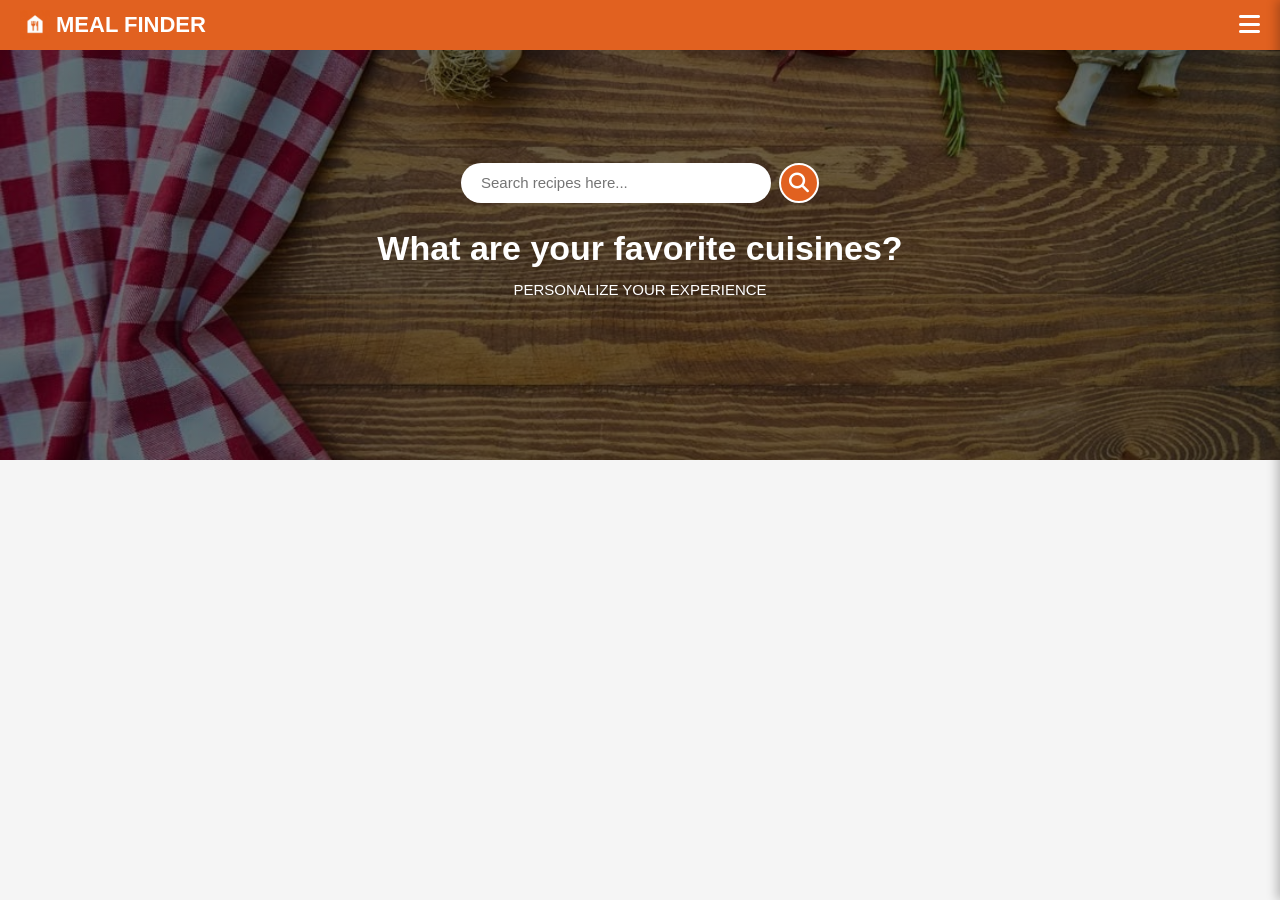
==== descpage.html @ 1c9e3e6f "second webpage started" ====
<!DOCTYPE html>
<html lang="en">

<head>

    <meta charset="UTF-8">

    <meta name="viewport" content="width=device-width, initial-scale=1.0">

    <title>Meal Finder</title>
    <link
        href="https://cdn.jsdelivr.net/npm/bootstrap@5.3.3/dist/css/bootstrap.min.css"
        rel="stylesheet"
    >
    <link
        rel="stylesheet"
        href="https://cdnjs.cloudflare.com/ajax/libs/font-awesome/6.5.2/css/all.min.css"
    >
    <link rel="stylesheet" href="style.css">

</head>


<body>


    <!--  NAVBAR -->

    <nav>

        <div class="logo">

            <img src="icon.jpeg" alt="logo">

            <h1>MEAL FINDER</h1>

        </div>


        <button id="menuButton">

            <i class="fa-solid fa-bars"></i>

        </button>

    </nav>



    <!--  SIDE MENU  -->

    <div id="sideMenu">

        <div class="menu-header">
            <button id="closeButton">
                <i class="fa-solid fa-circle-xmark"></i>
            </button>
        </div>


        <div id="categoryList">

            <!-- API categories will come here -->

        </div>


    </div>



    <!--  HERO  -->

    <section class="hero">


        <div class="hero-content">

            <div class="search-box">
                <input type="text" id="searchInput" placeholder="Search recipes here...">
                <button id="searchButton">
                    <i class="fa-solid fa-magnifying-glass"></i>
                </button>
            </div>

            <h2>
                What are your favorite cuisines?
            </h2>

            <p>
                PERSONALIZE YOUR EXPERIENCE
            </p>

        </div>

    </section>



    <!--  SEARCH RESULTS  -->

<section class="meals" id="mealsSection">

    <div class="container-fluid">
        <h2 id="searchTitle">MEALS</h2>
        <div class="orange-line"></div>
        <div class="row" id="mealCards"></div>
    </div>

</section>






    <!-- Bootstrap JS -->

    <script
        src="https://cdn.jsdelivr.net/npm/bootstrap@5.3.3/dist/js/bootstrap.bundle.min.js">
    </script>


    <!-- JavaScript -->

    <script src="desc.js"></script>


</body>

</html>
---- style.css ----
/*  GENERAL  */

* {

    margin: 0;

    padding: 0;

    box-sizing: border-box;

}


body {

    font-family: Arial, Helvetica, sans-serif;

    background-color: #f5f5f5;

}



/*  NAVBAR  */

nav {

    height: 50px;

    background-color: #E16120;

    display: flex;

    justify-content: space-between;

    align-items: center;

    padding: 0 20px;

}


.logo {

    display: flex;

    align-items: center;

}


.logo img {

    width: 30px;

    height: 30px;

    object-fit: cover;

    margin-right: 6px;

}


.logo h1 {

    color: white;

    font-size: 22px;

    margin: 0;

    font-weight: bold;

}


#menuButton {

    border: none;

    background-color: transparent;

    color: white;

    font-size: 24px;

    cursor: pointer;

}



/*  SIDE MENU  */

#sideMenu {

    position: fixed;

    top: 0;

    right: -290px;

    width: 290px;

    height: 100vh;

    background-color: white;

    z-index: 9999;

    box-shadow: -3px 0 10px rgba(0, 0, 0, 0.25);

    transition: right 0.3s ease;

    overflow-y: auto;

}



/* OPEN MENU */

#sideMenu.active {

    right: 0;

}



/*  MENU HEADER  */

.menu-header {

    height: 60px;

    display: flex;

    justify-content: flex-end;

    align-items: center;

    padding-right: 15px;

}


#closeButton {

    border: none;

    background: none;

    color: #E16120;

    font-size: 20px;

    cursor: pointer;

}



/*  CATEGORY MENU  */

.category-item {

    height: 39px;

    padding: 10px 20px;

    border-bottom: 1px solid #eeeeee;

    color: #444;

    font-size: 14px;

    cursor: pointer;

}

.category-item a{
    text-decoration: none;
}


.category-item a:hover {

    color: #E16120;

    background-color: #f7f7f7;
}



/* HERO  */

.hero {

    height: 410px;

    background-image:

        linear-gradient(
            rgba(0, 0, 0, 0.55),
            rgba(0, 0, 0, 0.55)
        ),

        url("banner.jpeg");

    background-size: cover;

    background-position: center;

    display: flex;

    justify-content: center;

    align-items: center;

    text-align: center;

}


.hero-content {

    width: 100%;

    margin-top: -30px;

}



/*  SEARCH */

.search-box {

    display: flex;

    justify-content: center;

    align-items: center;

    gap: 8px;

}


#searchInput {

    width: 310px;

    height: 40px;

    border: none;

    outline: none;

    border-radius: 30px;

    padding: 0 20px;

    font-size: 15px;

}


#searchButton {

    width: 40px;

    height: 40px;

    border-radius: 50%;

    border: 2px solid white;

    background-color: #E16120;

    color: white;

    font-size: 20px;

    cursor: pointer;

}


#searchButton:hover {

    background-color: #c84d10;

}



/*  HERO TEXT  */

.hero-content h2 {

    color: white;

    font-size: 34px;

    margin-top: 25px;

    margin-bottom: 10px;

    font-weight: bold;

}


.hero-content p {

    color: white;

    font-size: 15px;

}



/*  CATEGORIES  */

.categories {

    padding: 70px 20px;

    background-color: #f5f5f5;

}


.categories h2 {

    color: #111;

    font-size: 27px;

    letter-spacing: 3px;

    margin-bottom: 10px;

}


.orange-line {

    width: 80px;

    height: 4px;

    background-color: #E16120;

    margin-bottom: 25px;

}



/*  CATEGORY CARD  */

.category-card {

    background-color: white;

    position: relative;

    border: 1px solid #eeeeee;

    overflow: hidden;

    cursor: pointer;

    transition: 0.2s;

}


.category-card:hover {

    transform: translateY(-3px);

    box-shadow: 0 3px 10px rgba(0, 0, 0, 0.15);

}


.category-card img {

    width: 100%;

    height: 150px;

    object-fit: contain;

    display: block;

}


/* ORANGE CATEGORY LABEL */

.category-name {

    position: absolute;

    top: 6px;

    right: 5px;

    background-color: #E16120;

    color: white;

    font-size: 10px;

    padding: 3px 6px;

    font-weight: bold;

}

/*  MEALS  */

.meals {
    display: none;
    padding: 30px 10px;
    background-color: white;
}

.meals.show {
    display: block;
}

.meals h2 {
    color: #111;
    font-size: 14px;
    letter-spacing: 2px;
    margin-bottom: 5px;
}


/*  MEAL CARD  */

.meal-card {
    background-color: white;
    border: 1px solid #eeeeee;
    overflow: hidden;
    cursor: pointer;
    position: relative;
    height: 100%;
}
#mealCards{
    display: grid;
    grid-template-columns: repeat(5,1fr);
}
.mealAll{
    margin:5px ;
}

#searchTitle{
    font-size: 30px;
}
.meal-card img {
    width: 100%;
    height: 130px;
    object-fit: cover;
    display: block;
}

.meal-info {
    padding: 6px 8px 8px;
}

.meal-info h3 {
    font-size: 13px;
    margin: 3px 0;
    color: #222;
    font-weight: bold;
}

.meal-info p {
    font-size: 10px;
    color: #777;
    margin: 0;
}

.meal-category {
    position: absolute;
    top: 6px;
    right: 5px;
    background-color:white;
    color: #E16120;
    font-size: 7px;
    padding: 2px 5px;
    font-weight: bold;
    border-radius: 10px;
    font-size: 10px;
}
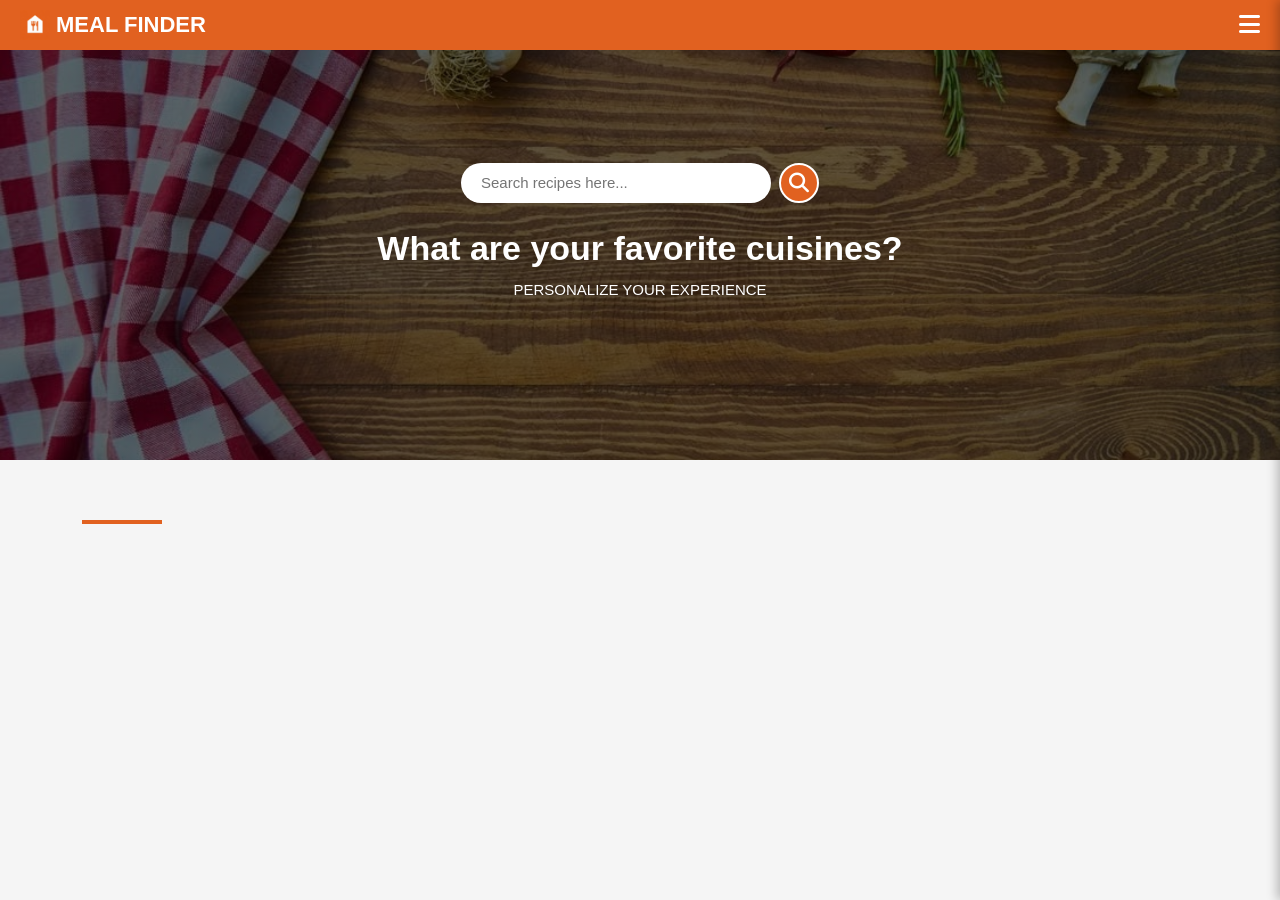
==== commit 67e7cc21: "Related Meals are showing based on category names" ====
--- a/descpage.html
+++ b/descpage.html
@@ -8,41 +8,26 @@
     <meta name="viewport" content="width=device-width, initial-scale=1.0">
 
     <title>Meal Finder</title>
-    <link
-        href="https://cdn.jsdelivr.net/npm/bootstrap@5.3.3/dist/css/bootstrap.min.css"
-        rel="stylesheet"
-    >
-    <link
-        rel="stylesheet"
-        href="https://cdnjs.cloudflare.com/ajax/libs/font-awesome/6.5.2/css/all.min.css"
-    >
+    <link href="https://cdn.jsdelivr.net/npm/bootstrap@5.3.3/dist/css/bootstrap.min.css" rel="stylesheet">
+    <link rel="stylesheet" href="https://cdnjs.cloudflare.com/ajax/libs/font-awesome/6.5.2/css/all.min.css">
     <link rel="stylesheet" href="style.css">
 
 </head>
 
 
 <body>
-
-
     <!--  NAVBAR -->
 
     <nav>
-
         <div class="logo">
-
             <img src="icon.jpeg" alt="logo">
-
             <h1>MEAL FINDER</h1>
-
         </div>
 
 
         <button id="menuButton">
-
             <i class="fa-solid fa-bars"></i>
-
         </button>
-
     </nav>
 
 
@@ -97,13 +82,12 @@
 
 
 
-    <!--  SEARCH RESULTS  -->
+<section class="category-section">
 
-<section class="meals" id="mealsSection">
-
-    <div class="container-fluid">
-        <h2 id="searchTitle">MEALS</h2>
+    <div class="container">
+        <h2 id="categoryTitle"></h2>
         <div class="orange-line"></div>
+        <p id="categoryDescription"></p>
         <div class="row" id="mealCards"></div>
     </div>
 
--- a/style.css
+++ b/style.css
@@ -203,8 +203,8 @@
     background-image:
 
         linear-gradient(
-            rgba(0, 0, 0, 0.55),
-            rgba(0, 0, 0, 0.55)
+            rgba(0, 0, 0, 0.6),
+            rgba(0, 0, 0, 0.6)
         ),
 
         url("banner.jpeg");
@@ -505,3 +505,68 @@
 
 
 
+
+
+/* descpage PAGE */
+
+.category-section {
+    padding: 50px 20px;
+    background-color: #f5f5f5;
+}
+
+.category-section h2 {
+    color: #111;
+    font-size: 30px;
+    letter-spacing: 2px;
+    margin-bottom: 10px;
+}
+
+#categoryDescription {
+    font-size: 15px;
+    line-height: 1.7;
+    color: #555;
+    margin-bottom: 30px;
+}
+
+
+/* CATEGORY PAGE MEAL CARDS */
+
+.category-section #mealCards {
+    display: grid;
+    grid-template-columns: repeat(5, 1fr);
+    gap: 15px;
+}
+
+.category-section #mealCards > div {
+    width: 100%;
+}
+
+.category-section .meal-card {
+    background-color: white;
+    border: 1px solid #eeeeee;
+    overflow: hidden;
+}
+
+.category-section .meal-card img {
+    width: 100%;
+    height: 150px;
+    object-fit: cover;
+}
+
+.category-section .card-body {
+    padding: 10px;
+}
+
+.category-section .card-title {
+    font-size: 14px;
+    font-weight: bold;
+    margin: 0;
+}
+
+
+
+
+
+
+
+
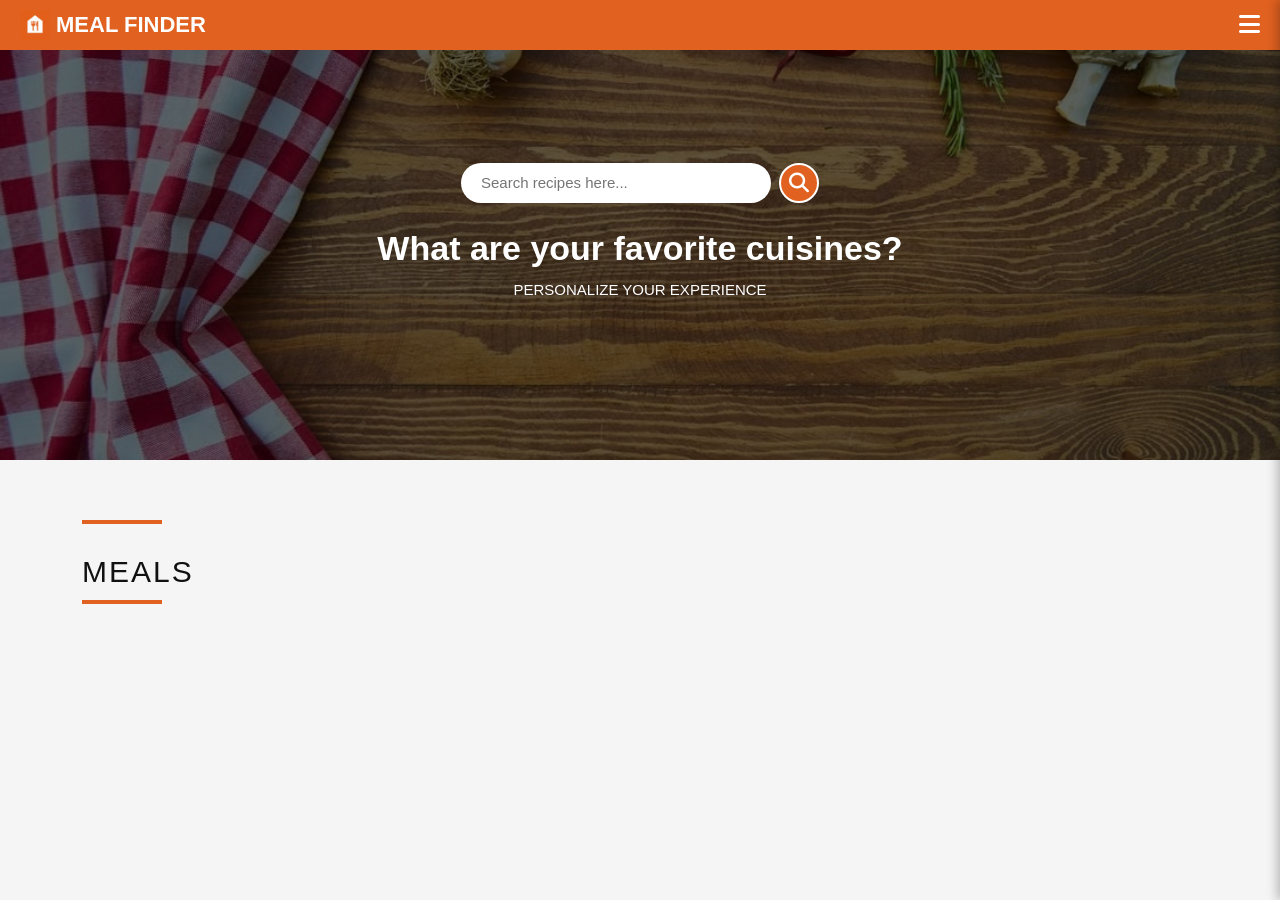
==== commit 74ec1937: "Related meals apearing by clicking category cards" ====
--- a/descpage.html
+++ b/descpage.html
@@ -88,6 +88,8 @@
         <h2 id="categoryTitle"></h2>
         <div class="orange-line"></div>
         <p id="categoryDescription"></p>
+        <h2 id="searchTitle">MEALS</h2>
+        <div class="orange-line"></div>
         <div class="row" id="mealCards"></div>
     </div>
 
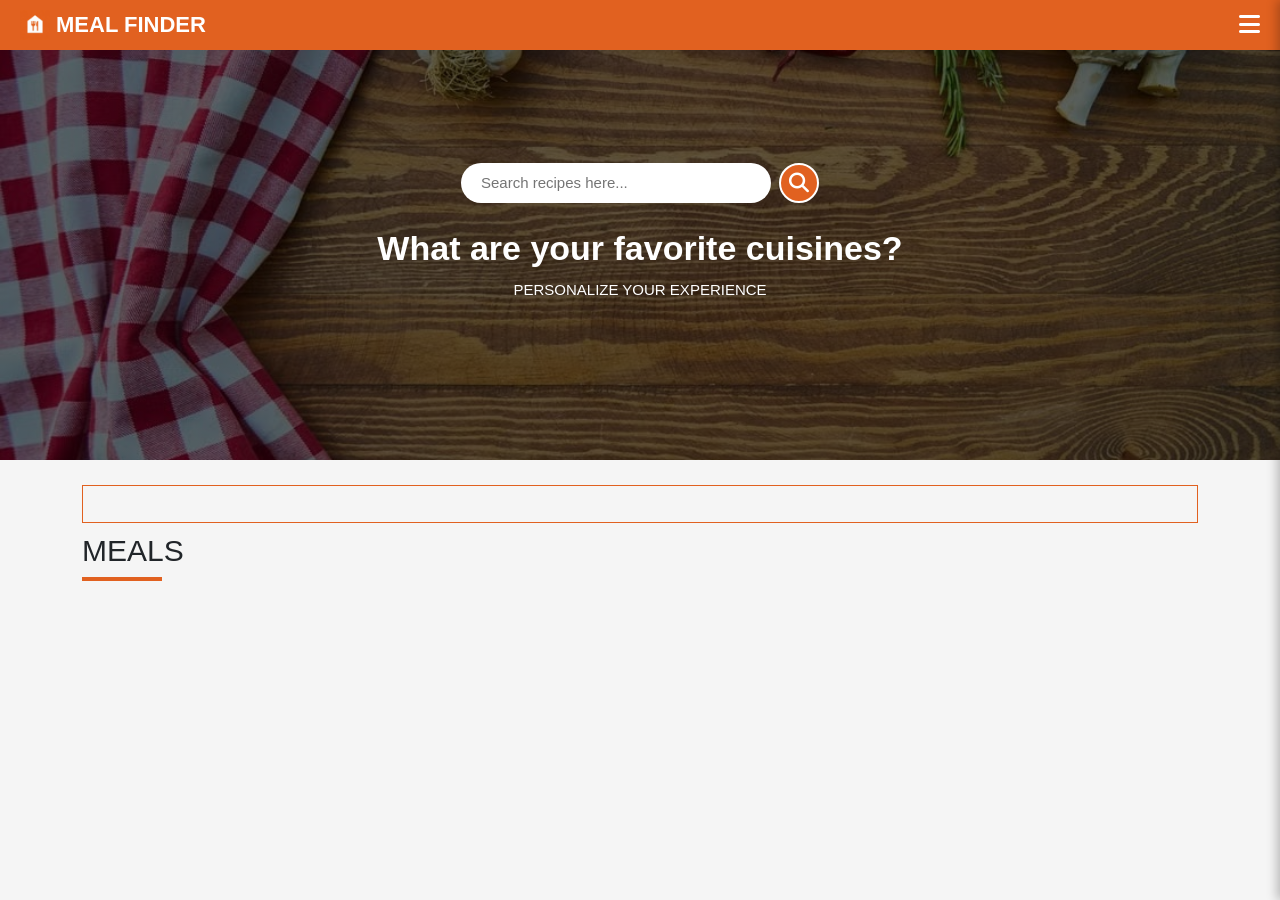
==== commit ae1e5fe9: "updating css part of second html page" ====
--- a/descpage.html
+++ b/descpage.html
@@ -82,18 +82,19 @@
 
 
 
-<section class="category-section">
+    <section class="category-section">
 
-    <div class="container">
-        <h2 id="categoryTitle"></h2>
-        <div class="orange-line"></div>
-        <p id="categoryDescription"></p>
-        <h2 id="searchTitle">MEALS</h2>
-        <div class="orange-line"></div>
-        <div class="row" id="mealCards"></div>
-    </div>
+        <div class="container">
+            <div class="discription">
+                <h2 id="categoryTitle"></h2>
+                <p id="categoryDescription"></p>
+            </div>
+            <h2 id="searchTitle">MEALS</h2>
+            <div class="orange-line"></div>
+            <div class="row" id="mealCards"></div>
+        </div>
 
-</section>
+    </section>
 
 
 
@@ -102,8 +103,7 @@
 
     <!-- Bootstrap JS -->
 
-    <script
-        src="https://cdn.jsdelivr.net/npm/bootstrap@5.3.3/dist/js/bootstrap.bundle.min.js">
+    <script src="https://cdn.jsdelivr.net/npm/bootstrap@5.3.3/dist/js/bootstrap.bundle.min.js">
     </script>
 
 
--- a/style.css
+++ b/style.css
@@ -378,6 +378,10 @@
 
     transition: 0.2s;
 
+    box-shadow: 0 0.5px 1px rgba(0, 0, 0, 0.15);
+
+    border-radius: 5px;
+
 }
 
 
@@ -422,6 +426,8 @@
     padding: 3px 6px;
 
     font-weight: bold;
+
+    border-radius: 3px;
 
 }
 
@@ -454,10 +460,12 @@
     cursor: pointer;
     position: relative;
     height: 100%;
+    border-radius: 5px;
 }
 #mealCards{
     display: grid;
     grid-template-columns: repeat(5,1fr);
+    gap: 20px;
 }
 .mealAll{
     margin:5px ;
@@ -504,69 +512,37 @@
 }
 
 
-
-
-
-/* descpage PAGE */
-
-.category-section {
-    padding: 50px 20px;
-    background-color: #f5f5f5;
-}
-
-.category-section h2 {
-    color: #111;
-    font-size: 30px;
-    letter-spacing: 2px;
-    margin-bottom: 10px;
-}
-
-#categoryDescription {
-    font-size: 15px;
-    line-height: 1.7;
-    color: #555;
-    margin-bottom: 30px;
-}
-
-
-/* CATEGORY PAGE MEAL CARDS */
-
-.category-section #mealCards {
-    display: grid;
-    grid-template-columns: repeat(5, 1fr);
-    gap: 15px;
-}
-
-.category-section #mealCards > div {
-    width: 100%;
-}
-
-.category-section .meal-card {
-    background-color: white;
-    border: 1px solid #eeeeee;
-    overflow: hidden;
-}
-
-.category-section .meal-card img {
-    width: 100%;
-    height: 150px;
-    object-fit: cover;
-}
-
-.category-section .card-body {
+/* second page */
+.discription{
+    border: 1px solid #E16120;
+    margin-top: 25px;
     padding: 10px;
 }
-
-.category-section .card-title {
-    font-size: 14px;
-    font-weight: bold;
-    margin: 0;
-}
-
-
-
-
-
-
-
-
+#categoryTitle{
+    color: #E16120;
+    font-size: 25px;
+}
+.card-title{
+    font-size: 13px;
+    font-weight: bolder;
+}
+.main-cards{
+    height: 200px;
+}
+.main-cards a{
+    text-decoration: none;
+}
+#searchTitle{
+    margin-top: 10px;
+}
+
+
+
+
+/* third page css */
+.meal-detail-top{
+    display: flex;
+}
+.meal-detail-image img{
+    width: 400px;
+}
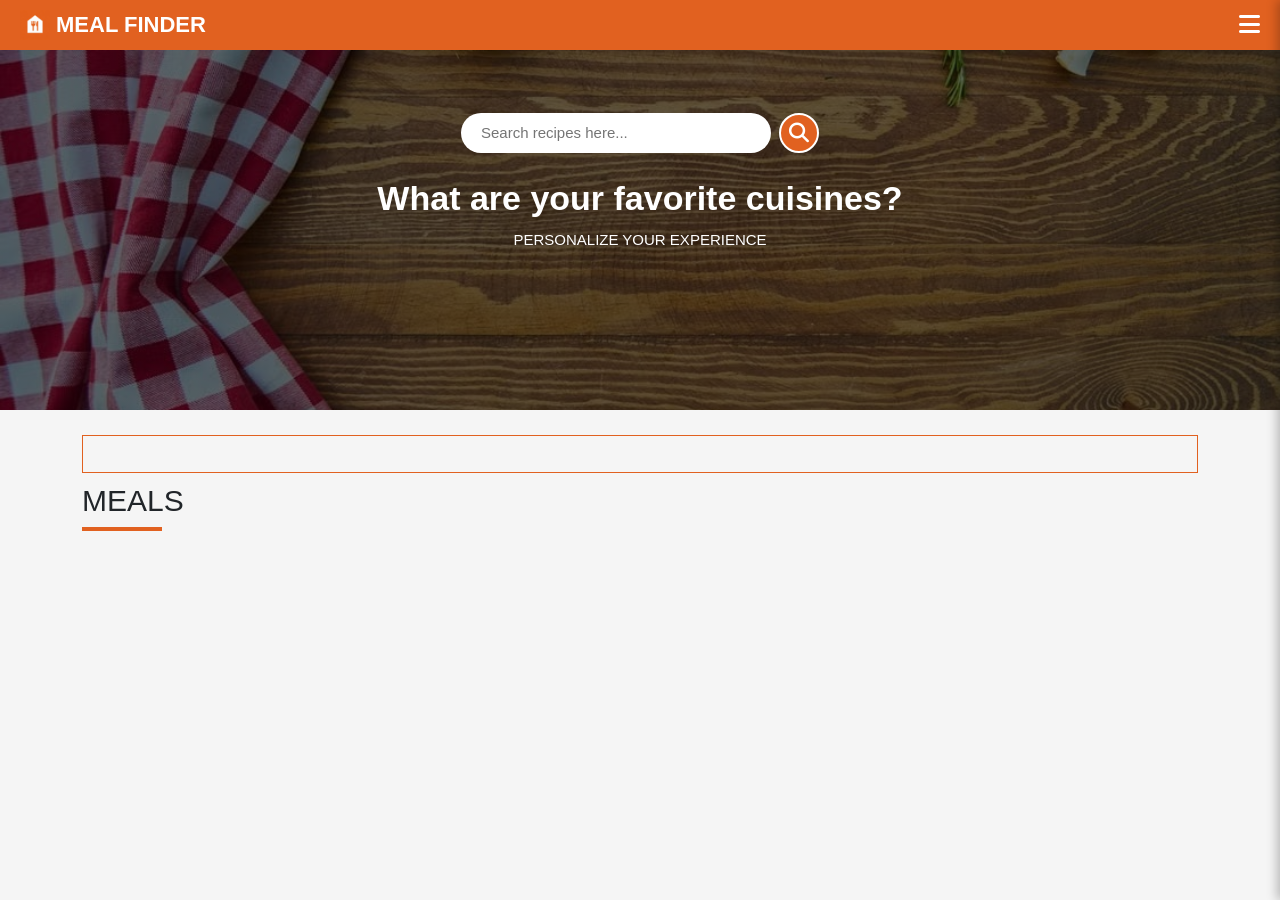
==== commit 3df3f15a: "Making nav bar as fixed and changing the styling of ingredients" ====
--- a/descpage.html
+++ b/descpage.html
@@ -19,10 +19,11 @@
     <!--  NAVBAR -->
 
     <nav>
-        <div class="logo">
+        <a href="/index.html" class="mealhead"><div class="logo">
             <img src="icon.jpeg" alt="logo">
             <h1>MEAL FINDER</h1>
         </div>
+        </a>
 
 
         <button id="menuButton">
--- a/style.css
+++ b/style.css
@@ -36,6 +36,16 @@
     align-items: center;
 
     padding: 0 20px;
+
+    position: fixed;
+
+    top: 0;
+
+    left: 0;
+
+    width: 100%;
+
+    z-index: 1000;
 
 }
 
@@ -458,14 +468,14 @@
     border: 1px solid #eeeeee;
     overflow: hidden;
     cursor: pointer;
-    position: relative;
-    height: 100%;
+    /* position: relative; */
+    height: 200px;
     border-radius: 5px;
 }
 #mealCards{
     display: grid;
     grid-template-columns: repeat(5,1fr);
-    gap: 20px;
+    gap: 10px;
 }
 .mealAll{
     margin:5px ;
@@ -476,7 +486,7 @@
 }
 .meal-card img {
     width: 100%;
-    height: 130px;
+    height: 140px;
     object-fit: cover;
     display: block;
 }
@@ -524,25 +534,263 @@
 }
 .card-title{
     font-size: 13px;
-    font-weight: bolder;
-}
-.main-cards{
-    height: 200px;
-}
+    font-weight: bold;
+    margin: 0;
+    color: #222;
+    line-height: 18px;
+}
+
 .main-cards a{
     text-decoration: none;
 }
 #searchTitle{
     margin-top: 10px;
 }
+.meal-card .card-body {
+    padding: 8px;
+    min-height: 50px;
+}
 
 
 
 
 /* third page css */
-.meal-detail-top{
+
+/* MEAL DETAILS PAGE */
+
+.meal-details-section {
+    padding: 35px 20px;
+}
+
+.meal-details-section h2 {
+    font-size: 20px;
+    letter-spacing: 3px;
+    margin-bottom: 10px;
+}
+
+.meal-detail-card {
+    
+    border: 1px solid #eeeeee;
+    padding: 20px;
+}
+
+.meal-detail-top {
+    display: grid;
+    grid-template-columns: 1fr 1fr;
+    gap: 25px;
+}
+
+.meal-detail-image img {
+    width: 100%;
+    height: 350px;
+    object-fit: cover;
+}
+
+.meal-detail-info h3 {
+    font-size: 23px;
+    margin-bottom: 15px;
+}
+
+.meal-detail-info p {
+    font-size: 14px;
+    color: #555;
+    margin-bottom: 10px;
+}
+
+.meal-detail-info h4,
+.meal-measures h4,
+.meal-instructions h4 {
+    font-size: 16px;
+    margin: 20px 0 12px;
+    border-bottom: 1px solid #eeeeee;
+    padding-bottom: 8px;
+}
+.meal-detail-info h3{
+    color: #E16120;
+}
+/* 
+.ingredients-list {
+    display: grid;
+    grid-template-columns: repeat(3, 1fr);
+    gap: 10px;
+    background-color: #E16120;
+    padding: 12px;
+    color: white;
+}
+.Ingredients{
+    background-color: #E16120;
+}
+.Ingredients h4{
+    color: white;
+}
+
+.ingredient-item {
     display: flex;
-}
-.meal-detail-image img{
-    width: 400px;
-}
+    align-items: center;
+    gap: 7px;
+    font-size: 12px;
+}
+
+.ingredient-item i {
+    font-size: 11px;
+} */
+
+.tags-container {
+    display: inline-flex;
+    flex-wrap: wrap;
+    gap: 5px;
+}
+
+.meal-tag {
+    display: inline-block;
+    border: 1px solid #dddddd;
+    padding: 3px 8px;
+    font-size: 11px;
+}
+
+.meal-measures {
+    margin-top: 25px;
+}
+
+.measure-list {
+    display: grid;
+    grid-template-columns: repeat(2, 1fr);
+    gap: 0 20px;
+    border: 1px solid #eeeeee;
+    padding: 10px;
+}
+
+.measure-item {
+    display: flex;
+    justify-content: space-between;
+    gap: 10px;
+    padding: 9px 5px;
+    border-bottom: 1px solid #eeeeee;
+    font-size: 13px;
+}
+
+.meal-instructions {
+    margin-top: 25px;
+}
+
+.instructions-text p {
+    font-size: 13px;
+    line-height: 1.7;
+    color: #555;
+    margin-bottom: 12px;
+}
+
+.youtube-button {
+    display: inline-block;
+    background-color: #E16120;
+    color: white;
+    text-decoration: none;
+    padding: 10px 16px;
+    border-radius: 4px;
+    margin-top: 10px;
+}
+
+.youtube-button:hover {
+    background-color: #c84d10;
+    color: white;
+}
+
+.meal-link {
+    text-decoration: none;
+    color: inherit;
+}
+
+.meal-link:hover {
+    color: inherit;
+}
+
+.spoon{
+    width: 15px;
+}
+
+#rightmark{
+    border: 1px solid #E16120;
+    color: #E16120;
+    padding: 2PX;
+}
+
+.meal-breadcrumb{
+    background-color: #E16120;
+    margin: 15PX;
+    color: white;
+    padding: 10px;
+}
+
+#line{
+    background-color: #E16120;
+    width: 100%;
+    height: 1px;
+    margin-bottom: 10px;
+}
+
+
+.mealhead{
+    text-decoration: none;
+}
+
+
+/* INGREDIENTS */
+
+.ingredientBox {
+    width: 100%;
+    margin-top: 5px;
+    background-color: #E16120;
+
+}
+
+.ing {
+    color: white;
+    font-size: 21px;
+    font-weight: 600;
+    margin: 0;
+    padding: 12px 10px 5px;
+}
+
+.getIng {
+    margin: 0;
+    padding: 3px 10px 18px;
+    list-style: none;
+    
+    display: grid;
+    grid-template-columns: repeat(3, 1fr);
+    gap: 8px 12px;
+
+    counter-reset: ingredient;
+}
+
+.getIng li {
+    position: relative;
+    color: white;
+    font-size: 12px;
+    padding-left: 18px;
+}
+
+.getIng li::before {
+    content: counter(ingredient);
+    counter-increment: ingredient;
+
+    position: absolute;
+    left: 0;
+    top: 0;
+
+    width: 14px;
+    height: 14px;
+    padding-right: 1px;
+
+    border: 1px solid white;
+    border-radius: 50%;
+    background-color: rgb(37, 150, 199);
+
+    text-align: center;
+    line-height: 11px;
+
+    font-size: 10px;
+    color: white;
+
+    margin-top: 4px;
+}
